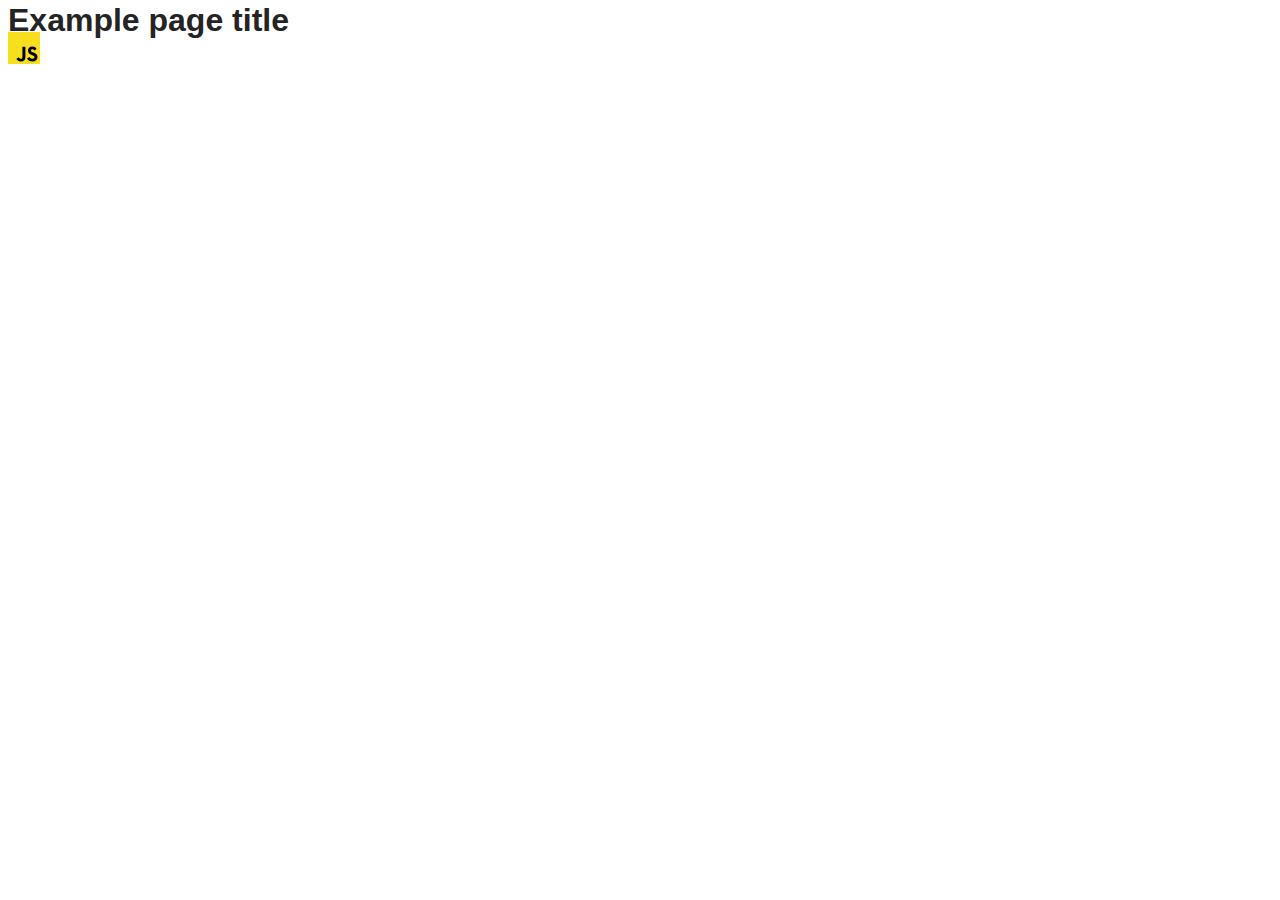
==== src/index.html @ ff311760 "Initial commit" ====
<!DOCTYPE html>
<html lang="en">
  <head>
    <meta charset="UTF-8" />
    <link rel="icon" type="image/svg+xml" href="/favicon.svg" />
    <meta name="viewport" content="width=device-width, initial-scale=1.0" />
    <title>Vanilla App Template</title>
    <link rel="stylesheet" href="./css/styles.css" />
  </head>
  <body>
    <load ="partials/header.html" />

    <section>
      <h1>Example page title</h1>
      <!-- Path to images as from index.html file -->
      <img src="./img/javascript.svg" alt="" />
    </section>

    <!-- Loads the specified .html file -->
    <load ="partials/vite-promo.html" />

    <script type="module" src="./main.js"></script>
  </body>
</html>
---- src/css/styles.css ----
/**
  |============================
  | include css partials with
  | default @import url()
  |============================
*/
@import url('./reset.css');
@import url('./vite-promo.css');
@import url('./header.css');

:root {
  font-family: Inter, Avenir, Helvetica, Arial, sans-serif;
  font-size: 16px;
  line-height: 24px;
  font-weight: 400;

  color: #242424;
  background-color: rgba(255, 255, 255, 0.87);

  font-synthesis: none;
  text-rendering: optimizeLegibility;
  -webkit-font-smoothing: antialiased;
  -moz-osx-font-smoothing: grayscale;
  -webkit-text-size-adjust: 100%;
}
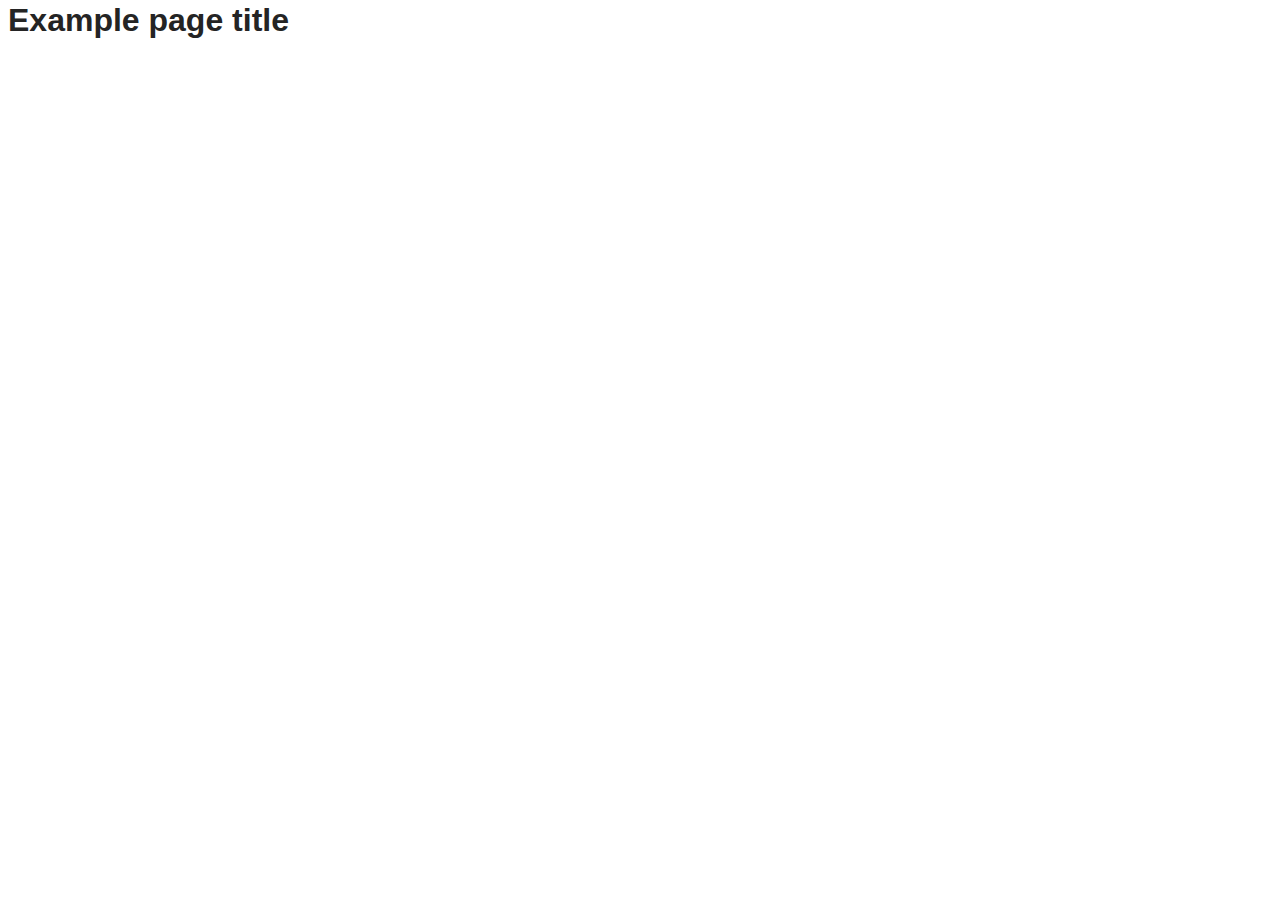
==== commit 0cfa0d41: "add vite" ====
--- a/src/index.html
+++ b/src/index.html
@@ -8,8 +8,6 @@
     <link rel="stylesheet" href="./css/styles.css" />
   </head>
   <body>
-    <load ="partials/header.html" />
-
     <section>
       <h1>Example page title</h1>
       <!-- Path to images as from index.html file -->
@@ -17,7 +15,6 @@
     </section>
 
     <!-- Loads the specified .html file -->
-    <load ="partials/vite-promo.html" />
 
     <script type="module" src="./main.js"></script>
   </body>
--- a/src/css/styles.css
+++ b/src/css/styles.css
@@ -5,8 +5,6 @@
   |============================
 */
 @import url('./reset.css');
-@import url('./vite-promo.css');
-@import url('./header.css');
 
 :root {
   font-family: Inter, Avenir, Helvetica, Arial, sans-serif;
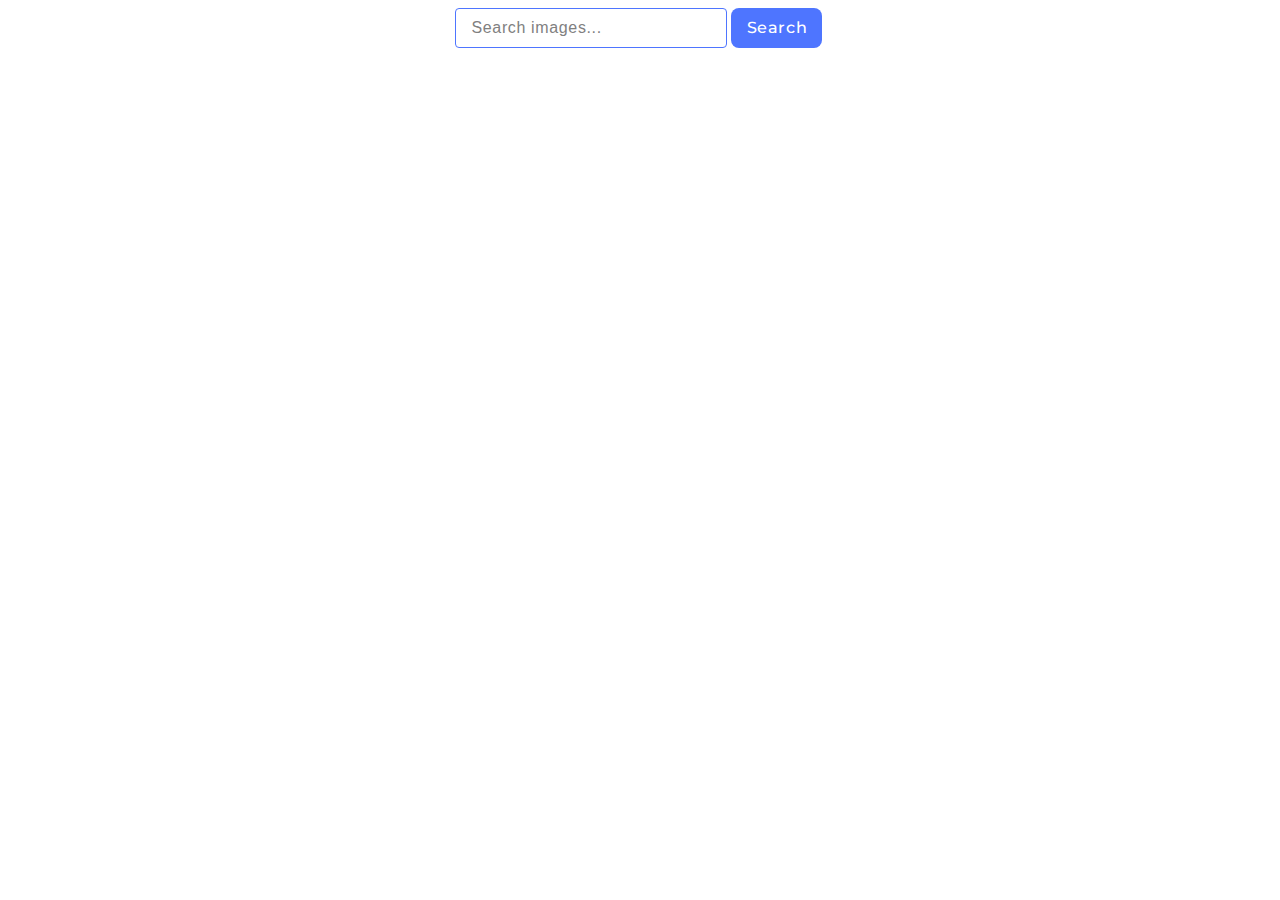
==== commit f748e7a3: "add hw 11" ====
--- a/src/index.html
+++ b/src/index.html
@@ -4,18 +4,27 @@
     <meta charset="UTF-8" />
     <link rel="icon" type="image/svg+xml" href="/favicon.svg" />
     <meta name="viewport" content="width=device-width, initial-scale=1.0" />
-    <title>Vanilla App Template</title>
+    <link rel="preconnect" href="https://fonts.googleapis.com" />
+    <link rel="preconnect" href="https://fonts.gstatic.com" crossorigin />
+    <link
+      href="https://fonts.googleapis.com/css2?family=Montserrat:wght@400;500;600&display=swap"
+      rel="stylesheet"
+    />
+    <title>goit-js-hw-11s</title>
     <link rel="stylesheet" href="./css/styles.css" />
   </head>
   <body>
-    <section>
-      <h1>Example page title</h1>
-      <!-- Path to images as from index.html file -->
-      <img src="./img/javascript.svg" alt="" />
-    </section>
-
-    <!-- Loads the specified .html file -->
-
+    <form>
+      <input
+        type="text"
+        name="search-input"
+        placeholder="Search images..."
+        autofocus
+      />
+      <button type="submit">Search</button>
+    </form>
+    <span class="loader" style="display: none"></span>
+    <ul></ul>
     <script type="module" src="./main.js"></script>
   </body>
 </html>
--- a/src/css/styles.css
+++ b/src/css/styles.css
@@ -21,3 +21,150 @@
   -moz-osx-font-smoothing: grayscale;
   -webkit-text-size-adjust: 100%;
 }
+
+body {
+  font-family: Montserrat, sans-serif;
+}
+
+form {
+  width: 371px;
+  margin-left: auto;
+  margin-right: auto;
+  margin-bottom: 32px;
+}
+
+form input {
+  box-sizing: border-box;
+  border: 1px solid #808080;
+  border-radius: 4px;
+  width: 272px;
+  height: 40px;
+  font-weight: 400;
+  font-size: 16px;
+  line-height: 150%;
+  letter-spacing: 0.04em;
+  color: #2e2f42;
+  padding-top: 8px;
+  padding-bottom: 8px;
+  padding-left: 16px;
+}
+
+form input:hover {
+  border: 1px solid #000;
+}
+
+form input:focus {
+  outline: transparent;
+  border: 1px solid #4e75ff;
+}
+
+form input::placeholder {
+  font-weight: 400;
+  font-size: 16px;
+  line-height: 150%;
+  letter-spacing: 0.04em;
+  color: #808080;
+}
+
+form button {
+  border: none;
+  border-radius: 8px;
+  padding: 8px 16px;
+  width: 91px;
+  height: 40px;
+  background-color: #4e75ff;
+  font-family: inherit;
+  font-weight: 500;
+  font-size: 16px;
+  line-height: 150%;
+  letter-spacing: 0.04em;
+  color: #fff;
+}
+
+form button:hover {
+  background-color: #6c8cff;
+}
+
+.gallery {
+  display: flex;
+  max-width: 1440px;
+  gap: 24px;
+  flex-wrap: wrap;
+  margin-left: auto;
+  margin-right: auto;
+  justify-content: center;
+}
+
+.gallery-item {
+  border: 1px solid #808080;
+  width: 360px;
+  height: 200px;
+  position: relative;
+  overflow: hidden;
+}
+
+.infobox {
+  font-family: inherit;
+  width: 360px;
+  height: 48px;
+  font-size: 12px;
+  letter-spacing: 0.04em;
+  color: #2e2f42;
+  display: flex;
+  flex-direction: row;
+  justify-content: space-around;
+  align-items: center;
+  position: absolute;
+  bottom: 0px;
+  left: 0px;
+  background-color: #fff;
+}
+
+.info-header {
+  font-size: 12px;
+  font-weight: 600;
+  line-height: 133%;
+  text-align: center;
+}
+
+.info-text {
+  font-size: 12px;
+  font-weight: 400;
+  line-height: 200%;
+  text-align: center;
+}
+
+.iziToast-wrapper-topRight {
+  font-family: Montserrat, sans-serif;
+}
+
+img {
+  transition: transform 10000ms ease-in-out;
+}
+
+img:hover {
+  transform: scale(1.3);
+}
+
+.loader {
+  margin-left: auto;
+  margin-right: auto;
+  width: 48px;
+  height: 48px;
+  border: 5px solid #aaa;
+  border-bottom-color: transparent;
+  border-radius: 50%;
+  display: none;
+  box-sizing: border-box;
+  animation: rotation 1s linear infinite;
+}
+
+@keyframes rotation {
+  0% {
+    transform: rotate(0deg);
+  }
+
+  100% {
+    transform: rotate(360deg);
+  }
+}
